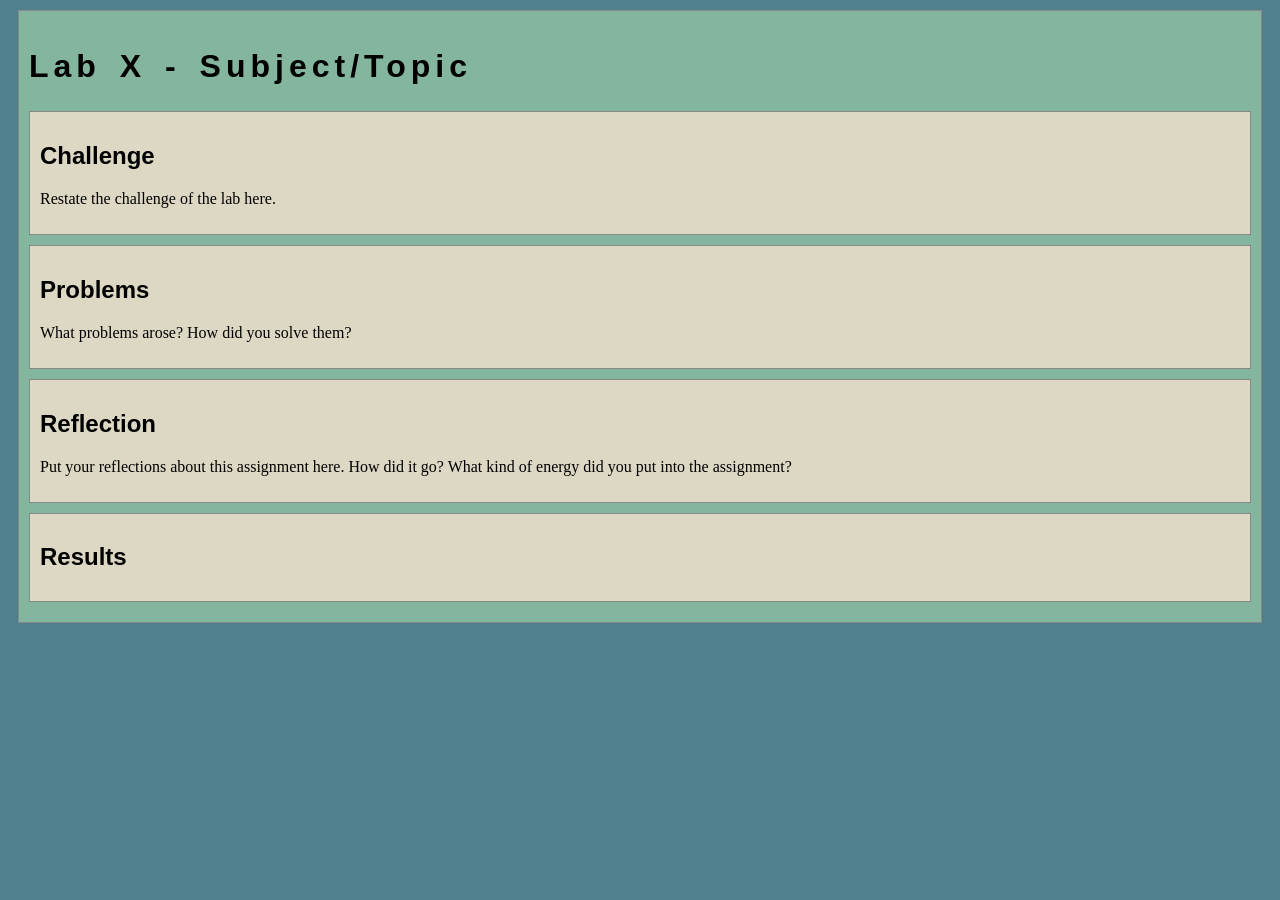
==== lab2/index.html @ 855416c6 "Initial commit" ====
<!DOCTYPE html>
<html>
<head>
	<!-- This title is used for tabs and bookmarks -->
	<title>Lab X - Subject/Topic</title>

	<!-- Use UTF character set, a good idea with any webpage -->
  	<meta charset="UTF-8" />
	<!-- Set viewport so page remains consistently scaled w narrow devices -->
  	<meta name="viewport" content="width=device-width, initial-scale=1.0" />
	
	<!-- Include a sitewide CSS file for consistent styling across the site -->
	<link rel="stylesheet" type="text/css" href="../css/site.css">
	<!-- Lab-specifc CSS file for any special styling of this particular page -->
	<link rel="stylesheet" type="text/css" href="css/lab.css">
	
	<!-- load jQuery library to make javascript easier (must be above our lab js)-->
	<script src="https://code.jquery.com/jquery-3.6.4.min.js"></script>
	<!-- Link to javascript file - DEFER waits until all elements are rendered -->
	<script type="text/javascript" src="./js/lab.js" DEFER></script>
</head>
<body>
	<!-- Style this page by changing the CSS in ../css/site.css or css/lab.css -->
	<main id="content">
		<section>
			<h1>Lab X - Subject/Topic</h1>
			<div class="minor-section">
					<h2>Challenge</h2>
					<p>Restate the challenge of the lab here.</p>
			</div>

			<div class="minor-section">
					<h2>Problems</h2>
					<p>What problems arose? How did you solve them? </p>
			</div>

			<div class="minor-section">
					<h2>Reflection</h2>
					<p>Put your reflections about this assignment here. How did it go? What kind of energy did you put into the assignment? </p>
			</div>

			<div class="minor-section">
					<h2>Results</h2>
					<div id="output"></div>
			</div>
		</section>
		<nav id="links">
			<!-- Put links to other pages (including the homepage) here. -->
		</nav>
	</main>
</body>
</html>
---- css/site.css ----
/* we can use a single css file to style all the files in our wwebsite */

/* you can pick your own background colors, text colors, and fonts */

/* we can select an html element tag, in this case "body" will apply to the whole document */
body {
  background-color: #50808E;
}

/* we can have rules apply to multiple elements at the same time with commas */
h1,h2,h3 {
  font-family: sans-serif;
}

/* and we can have rules that overlap other rules, both take effect */
h1 {
  letter-spacing: 5px;
  word-spacing: 5px;
  font-size: 200%;
}

/* the hashtag in a CSS selector selects an element by id, e.g., id="content" */
#content {
  margin: 10px;
  padding: 10px;
  border: solid 1px #888;
  background-color: #84B59F;
}

/* the period in a CSS selector selects an element by class, e.g., class="minor-section" */
.minor-section {
  padding: 10px;
  margin-bottom: 10px;
  border: solid 1px #888;
  background-color: #A3C9A8;
}
---- lab2/css/lab.css ----
/* Here we can set styles for this lab page that we don't want to effect others pages */

/* the period in a CSS selector selects an element by class, e.g., class="minor-section" */
.minor-section {
    padding: 10px;
    margin-bottom: 10px;
    border: solid 1px #888;
    background-color: #DDD8C4;
  }
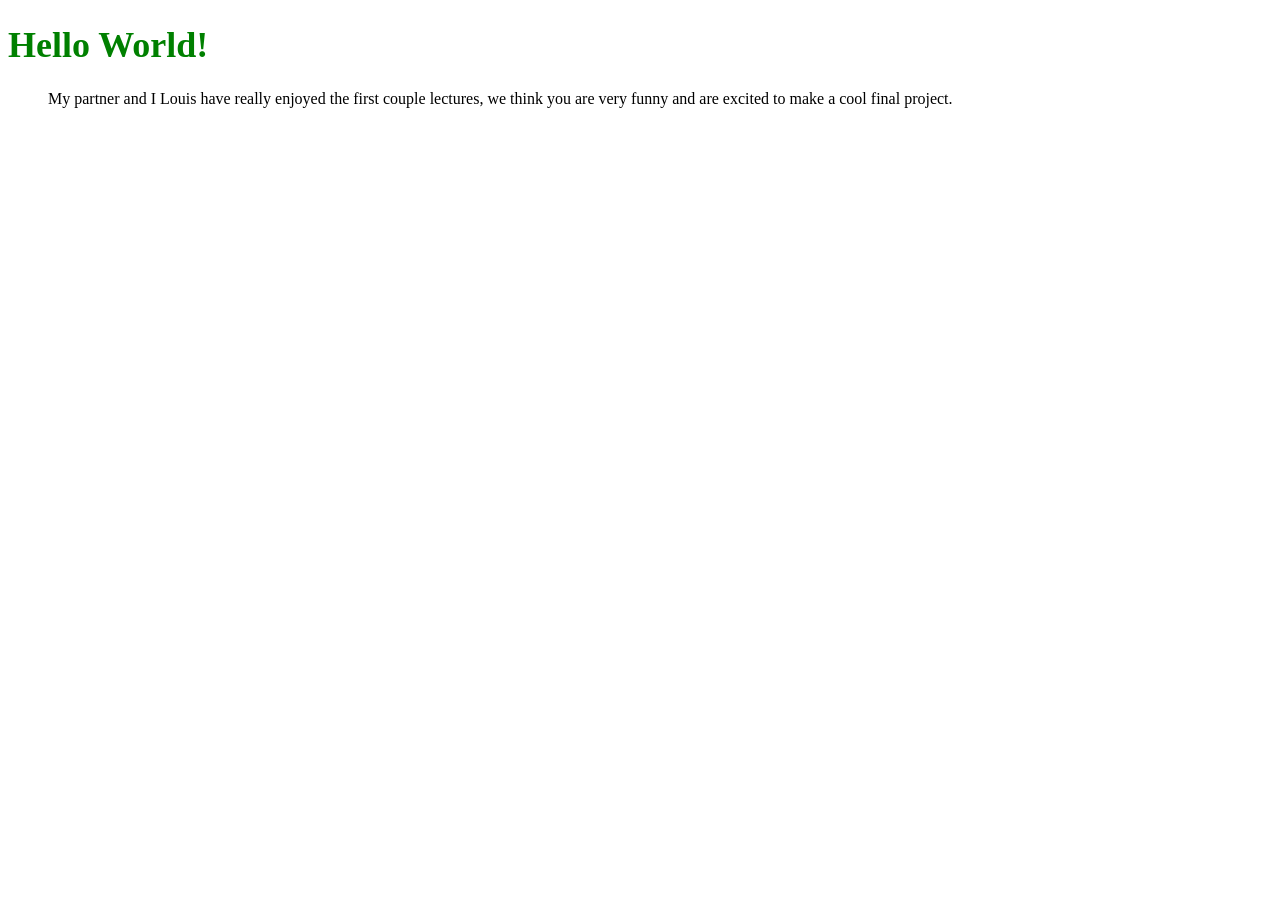
==== commit dbcfee1c: "update" ====
--- a/lab2/index.html
+++ b/lab2/index.html
@@ -1,52 +1,14 @@
 <!DOCTYPE html>
-<html>
-<head>
-	<!-- This title is used for tabs and bookmarks -->
-	<title>Lab X - Subject/Topic</title>
-
-	<!-- Use UTF character set, a good idea with any webpage -->
-  	<meta charset="UTF-8" />
-	<!-- Set viewport so page remains consistently scaled w narrow devices -->
-  	<meta name="viewport" content="width=device-width, initial-scale=1.0" />
-	
-	<!-- Include a sitewide CSS file for consistent styling across the site -->
-	<link rel="stylesheet" type="text/css" href="../css/site.css">
-	<!-- Lab-specifc CSS file for any special styling of this particular page -->
-	<link rel="stylesheet" type="text/css" href="css/lab.css">
-	
-	<!-- load jQuery library to make javascript easier (must be above our lab js)-->
-	<script src="https://code.jquery.com/jquery-3.6.4.min.js"></script>
-	<!-- Link to javascript file - DEFER waits until all elements are rendered -->
-	<script type="text/javascript" src="./js/lab.js" DEFER></script>
-</head>
-<body>
-	<!-- Style this page by changing the CSS in ../css/site.css or css/lab.css -->
-	<main id="content">
-		<section>
-			<h1>Lab X - Subject/Topic</h1>
-			<div class="minor-section">
-					<h2>Challenge</h2>
-					<p>Restate the challenge of the lab here.</p>
-			</div>
-
-			<div class="minor-section">
-					<h2>Problems</h2>
-					<p>What problems arose? How did you solve them? </p>
-			</div>
-
-			<div class="minor-section">
-					<h2>Reflection</h2>
-					<p>Put your reflections about this assignment here. How did it go? What kind of energy did you put into the assignment? </p>
-			</div>
-
-			<div class="minor-section">
-					<h2>Results</h2>
-					<div id="output"></div>
-			</div>
-		</section>
-		<nav id="links">
-			<!-- Put links to other pages (including the homepage) here. -->
-		</nav>
-	</main>
-</body>
+<html lang="en" dir="ltr">
+    <head>
+        <meta charset="utf-8"> 
+        <title>Jonah and Louis's snazzy first homepage</title>
+		<link rel="stylesheet" href="css/lab.css"
+    </head>
+    <body>
+	<div class="stylish">
+        <h1 class="hello">Hello World!</h1>
+		<p>My partner and I Louis have really enjoyed the first couple lectures, we think you are very funny and are excited to make a cool final project.</p>
+	</div>
+    </body>
 </html>
--- a/lab2/css/lab.css
+++ b/lab2/css/lab.css
@@ -1,9 +1,10 @@
-/* Here we can set styles for this lab page that we don't want to effect others pages */
+.stylish {
+  
+h1 {
+  color: green;
+  font-size: 36px;
+}
 
-/* the period in a CSS selector selects an element by class, e.g., class="minor-section" */
-.minor-section {
-    padding: 10px;
-    margin-bottom: 10px;
-    border: solid 1px #888;
-    background-color: #DDD8C4;
-  }+p {
+  text-indent: 40px;
+}
